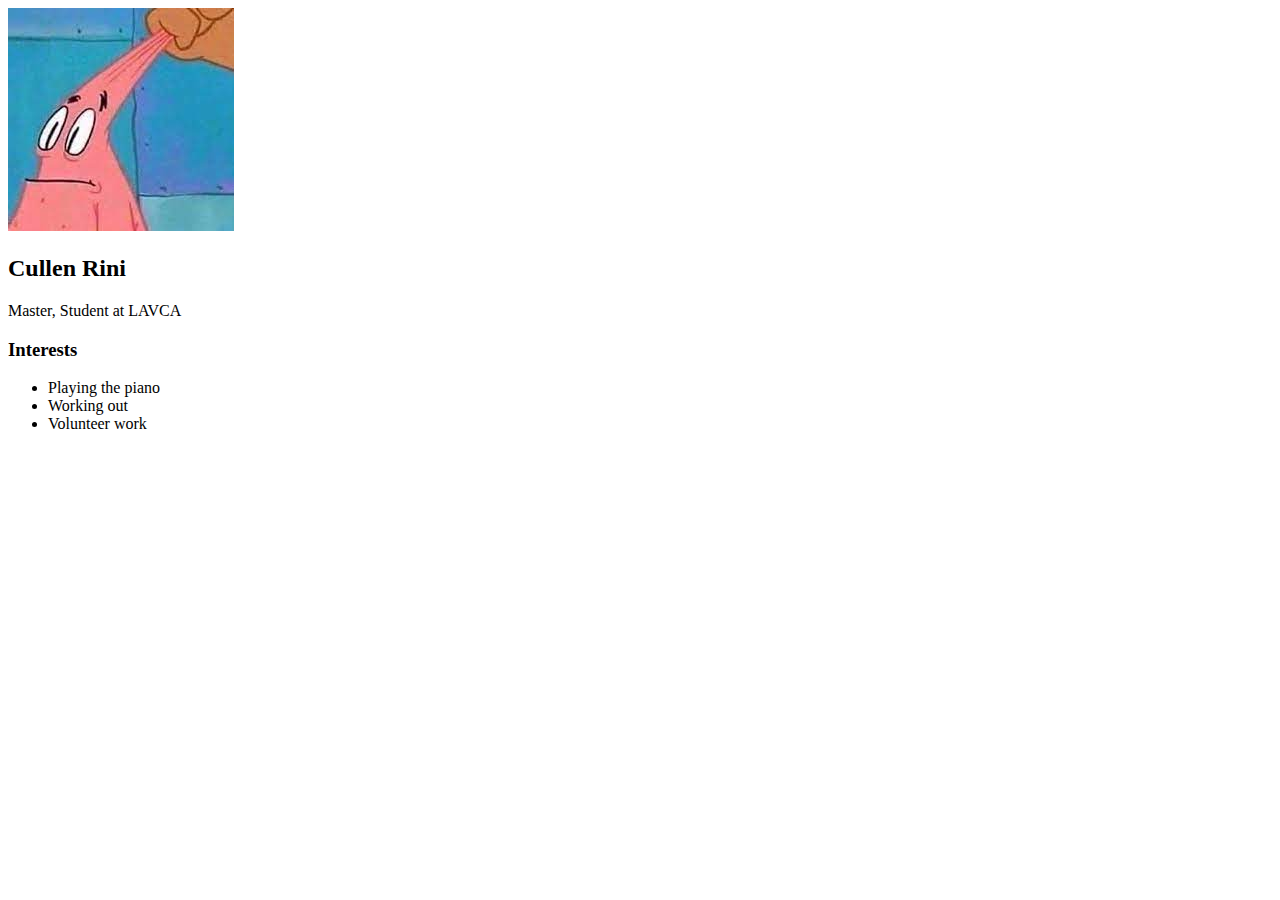
==== index.html @ daf362ad "“YourTextHere”" ====
<!DOCTYPE HTML>
<html>
    <head>
          <title>Cullen's Super Awesome Legendary Website</title>
<link rel=""stylesheet" href="style.css">
    </head>

    <body>
        <!-- Visible HTML elements GO HERE  -->
        <div>
            <nav>


            </nav>

            <main>
                  <!-- Sidebar section -->
                <div>
<img src="[data-uri]">
              </div>

                 <!-- Content section -->
              <div>
      <h2>Cullen Rini </h2>
                <p>Master, Student at LAVCA </p>
                <!-- Interests section -->
                <div>
                    <h3>Interests</h3>
                    <ul>
                        <li> Playing the piano </li>
                        <li> Working out </li>
                        <li> Volunteer work </li>
                    </ul>
                </div>
                    </div>   
            </main>

        </div>
    </body>
</html>
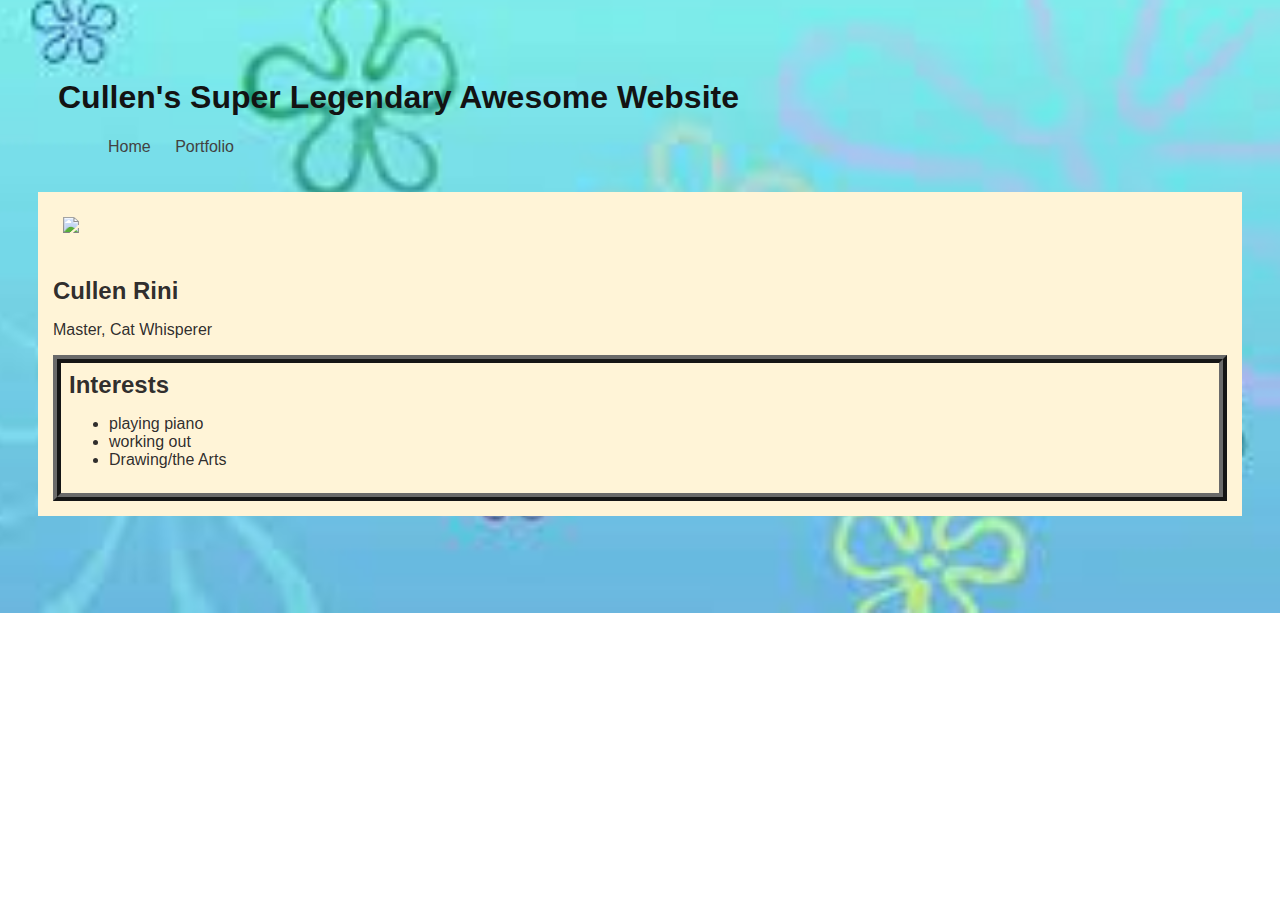
==== commit 70316583: "Updated Website" ====
--- a/index.html
+++ b/index.html
@@ -1,40 +1,47 @@
 <!DOCTYPE HTML>
 <html>
-    <head>
-          <title>Cullen's Super Awesome Legendary Website</title>
-<link rel=""stylesheet" href="style.css">
-    </head>
-
-    <body>
-        <!-- Visible HTML elements GO HERE  -->
-        <div>
-            <nav>
-
-
-            </nav>
-
-            <main>
-                  <!-- Sidebar section -->
-                <div>
-<img src="[data-uri]">
-              </div>
-
-                 <!-- Content section -->
-              <div>
-      <h2>Cullen Rini </h2>
-                <p>Master, Student at LAVCA </p>
-                <!-- Interests section -->
-                <div>
-                    <h3>Interests</h3>
+<head>
+    <title> Cullen's Super Legendary Awesome Website </title>
+    <link rel="stylesheet"href="style.css">
+</head>
+<body>
+    <!-- Visible HTML elements GO HERE -->
+    <div id="all content">
+    
+        <nav>
+            <h1>Cullen's Super Legendary Awesome Website</h1>
+            <ul id="nav-ul">        
+            <li class="nav-li">
+                    <a href="index.html">Home</a>
+                </li>
+            <li class="nav-li">
+                    <a href="portfolio.html">Portfolio</a>
+                </li>
+            </ul>
+        </nav>
+        <main>
+            <!--SideBar Section-->
+            <div class="sidebar">
+                <img class="sidebar-img"src=
+"https://upload.wikimedia.org/wikipedia/en/thumb/c/c3/Pizza_Delivery_%28SpongeBob_and_Squidward%29.jpg/300px-Pizza_Delivery_%28SpongeBob_and_Squidward%29.jpg
+                    ">
+            </div>
+            <!--Content Section-->
+            <div class="content">
+                <h2>Cullen Rini</h2>
+                <p>Master, Cat Whisperer </p>
+                <!--Interests Section-->
+                <div id="interests">
+                    <h2>Interests</h2>
                     <ul>
-                        <li> Playing the piano </li>
-                        <li> Working out </li>
-                        <li> Volunteer work </li>
+                        <li>playing piano</li>
+                        <li>working out</li>
+                        <li>Drawing/the Arts</li>
                     </ul>
                 </div>
-                    </div>   
-            </main>
+            </div>
+        </main>
+    </div>
+</body>
+</html>
 
-        </div>
-    </body>
-</html>
--- a/style.css
+++ b/style.css
@@ -0,0 +1,62 @@
+body {
+    background: no-repeat center/105% url("[data-uri]");
+    color: rgba(43, 41, 41, 0.977);
+    padding: 30px;
+    font-family:'Franklin Gothic Medium', 'Arial Narrow', Arial, sans-serif
+}
+#all-contents {
+  max-width: 800px;
+    margin: auto;
+}
+
+/* navigation menu */
+nav {
+    background:rgb(rgb(41, 41, 72))
+   margin: 1 auto;
+    display: flow root;
+    padding: 20px;
+}
+h1 {
+    display: flow-root;
+    align-items: baseline;
+    color: rgb(19, 19, 19);
+    flex: 2;
+    margin: 4;
+}
+#nav-ul {
+    list-style-image: cross-fade(flow-root);
+}
+.nav-li {
+    display: inline-block;
+    padding: 0 10px;
+}
+a {
+    text-decoration: dotted;
+    color: #424242;
+}
+
+/* main container area beneath menu */
+main {
+    background: rgb(255, 244, 215);
+    display: flow-root;
+}
+.sidebar {
+    margin-right: 35px;
+    padding: 25px;
+}
+.sidebar-img {
+    width: 440px;
+}
+.content {
+    flex: 1;
+    padding: 15px;
+}
+
+/* portfolio styles */
+#interests {
+    border: 8px rgb(106, 106, 106) ridge;
+    padding: 8px;
+}
+h2, h3 {
+    margin: 0px;
+}
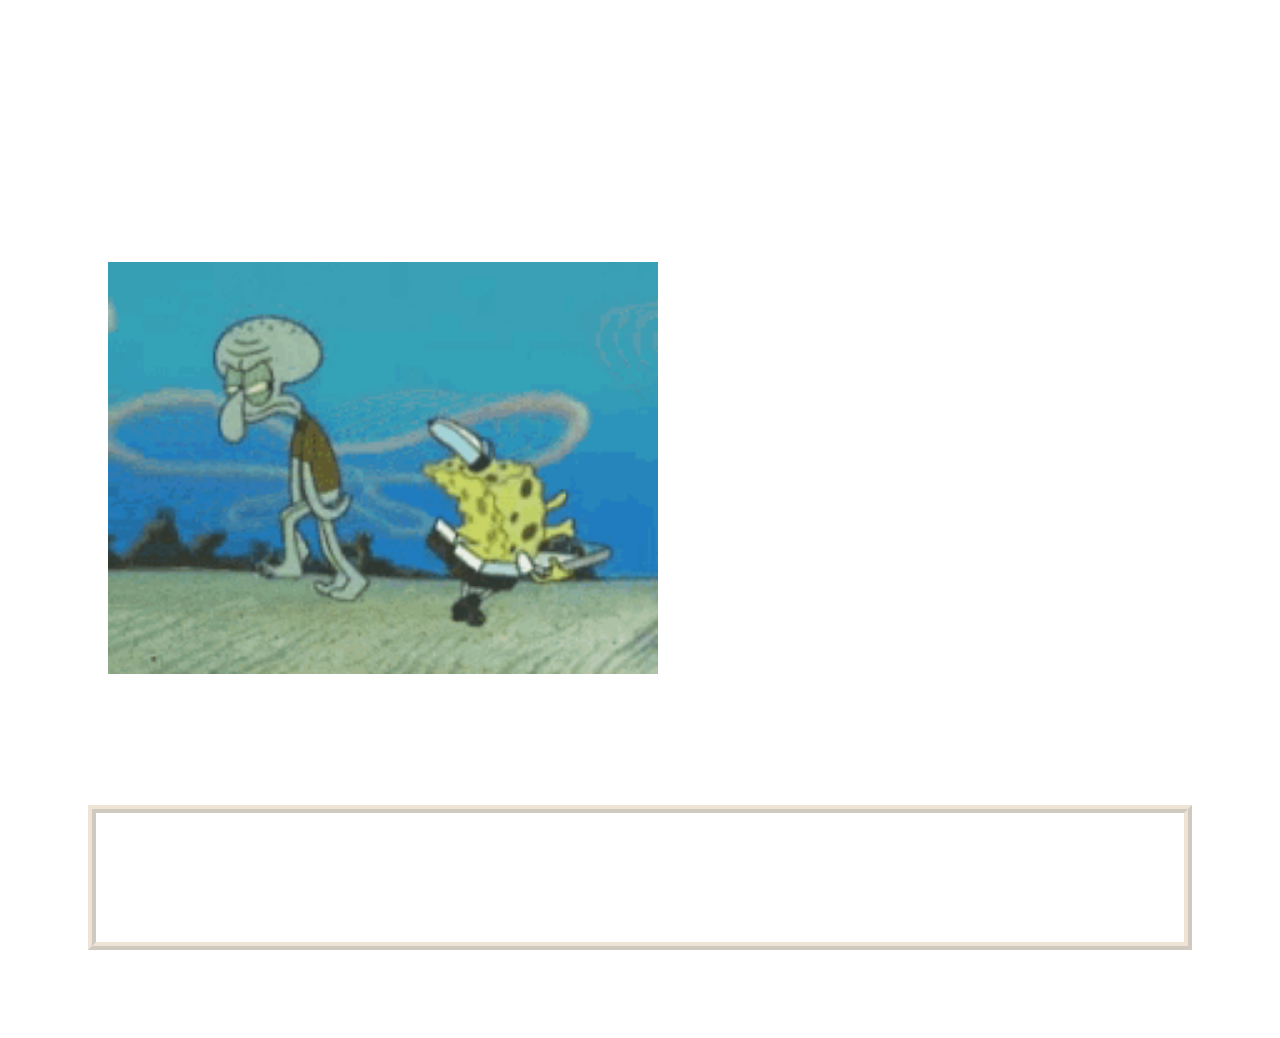
==== commit 98e43373: "platform" ====
--- a/index.html
+++ b/index.html
@@ -23,7 +23,7 @@
             <!--SideBar Section-->
             <div class="sidebar">
                 <img class="sidebar-img"src=
-"https://upload.wikimedia.org/wikipedia/en/thumb/c/c3/Pizza_Delivery_%28SpongeBob_and_Squidward%29.jpg/300px-Pizza_Delivery_%28SpongeBob_and_Squidward%29.jpg
+"spongebob-dance.gif
                     ">
             </div>
             <!--Content Section-->
--- a/style.css
+++ b/style.css
@@ -1,62 +1,140 @@
 body {
-    background: no-repeat center/105% url("[data-uri]");
-    color: rgba(43, 41, 41, 0.977);
-    padding: 30px;
-    font-family:'Franklin Gothic Medium', 'Arial Narrow', Arial, sans-serif
+    background-image: url('https://cms.accuweather.com/wp-content/uploads/2017/05/sunset-2.jpg');
+    
+    background-size: cover;
+    color: rgba(255, 255, 255, 0.977);
+    padding: 65px;
+    font-family:'Paradiso
 }
 #all-contents {
-  max-width: 800px;
+  max-width: 700px;
     margin: auto;
 }
 
 /* navigation menu */
 nav {
-    background:rgb(rgb(41, 41, 72))
+    background:rgb(white)
    margin: 1 auto;
     display: flow root;
     padding: 20px;
 }
 h1 {
-    display: flow-root;
+    display: flexbox;
     align-items: baseline;
-    color: rgb(19, 19, 19);
-    flex: 2;
-    margin: 4;
+    color: white;
+    flex: 6;
+    margin: 1;
 }
 #nav-ul {
     list-style-image: cross-fade(flow-root);
 }
 .nav-li {
     display: inline-block;
-    padding: 0 10px;
+    padding: 0 20px;
 }
 a {
     text-decoration: dotted;
-    color: #424242;
+    color:  white;
 }
 
 /* main container area beneath menu */
 main {
-    background: rgb(255, 244, 215);
+    background: rgba(255, 247, 215, 0.0);
     display: flow-root;
 }
 .sidebar {
     margin-right: 35px;
-    padding: 25px;
+    padding: 35px;
 }
 .sidebar-img {
-    width: 440px;
+    width: 550px;
 }
 .content {
-    flex: 1;
+    flex: 2;
     padding: 15px;
 }
 
 /* portfolio styles */
 #interests {
-    border: 8px rgb(106, 106, 106) ridge;
+    border: 8px rgba(210, 180, 140, 0.362) ridge;
     padding: 8px;
 }
 h2, h3 {
     margin: 0px;
 }
+
+
+  /* portfolio styles */
+  .content h1 {
+    color: white;
+}
+
+#portfolio {
+    list-style-type: none;
+    padding-left: 5;
+}
+
+#portfolio li {
+    background: darkgoldenrod ;
+    padding: 20px;
+    border-radius: 10px;
+    margin-bottom: 15px;
+}
+
+#portfolio li:hover {
+    background: tan;
+}
+
+#portfolio a {
+    text-decoration: none;
+    color: #ffdebf;
+}
+  /* responsive web design */
+  @media screen and (min-width: 120px) and (max-width: 1080px) {
+    main {
+      height: 120ch;
+      zoom: 2.5;
+      display: grid;
+    }
+
+    h1 {
+      font-size: 44px;
+    }
+
+    h2 {
+      font-size: 42px;
+    }
+
+    h3 {
+      font-size: 36px;
+    }
+
+    #all-contents {
+      height: 100ch;
+      margin: none;
+    }
+
+    a {
+      font-size: 42px;
+    }
+
+    .sidebar {
+      margin-right: 0px;
+      justify-content: center;
+      align-items: center;
+    }
+
+    .sidebar-img {
+      width: 100%;
+    }
+
+    p,
+    li {
+      font-size: 24px;
+    }
+
+    .content {
+      align-content: center;
+      justify-content: center;
+    }
+}